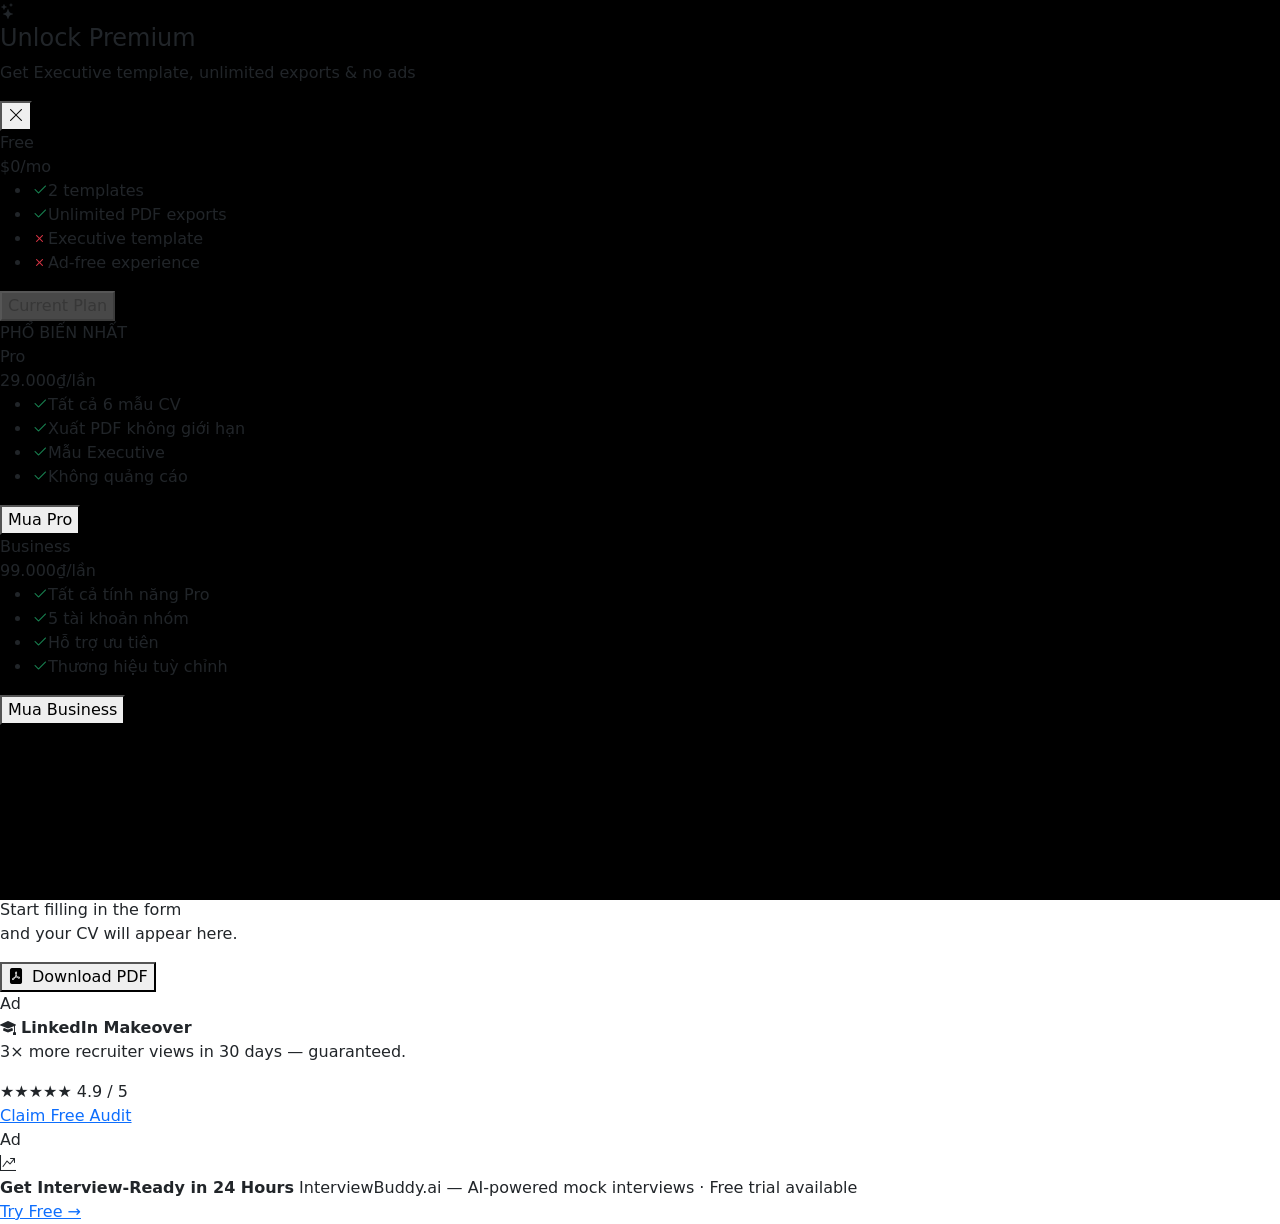
==== wwwroot/index.html @ 4c1756b5 "feat: implement payment integration with PayOS and add PDF generation service with multi-template su" ====
<!DOCTYPE html>
<html lang="en">
<head>
  <meta charset="UTF-8" />
  <meta name="viewport" content="width=device-width, initial-scale=1.0" />
  <title>CV Builder Pro — Professional Resume Generator</title>
  <link href="https://cdn.jsdelivr.net/npm/bootstrap@5.3.2/dist/css/bootstrap.min.css" rel="stylesheet" />
  <link href="https://cdn.jsdelivr.net/npm/bootstrap-icons@1.11.3/font/bootstrap-icons.min.css" rel="stylesheet" />
  <link href="/css/style.css?v=3" rel="stylesheet" />
  <!-- ═══ GOOGLE ADSENSE — Real publisher script ═══ -->
  <script async src="https://pagead2.googlesyndication.com/pagead/js/adsbygoogle.js?client=ca-pub-4398389720271327"
          crossorigin="anonymous"></script>
  <!-- AdSense manual slot config (fill slot IDs after creating ad units) -->
  <script src="/js/adsense-config.js"></script>
</head>
<body>

<!-- ══════════════════════════════════════════════════════════════
     TOP NAVIGATION
═══════════════════════════════════════════════════════════════════ -->
<nav class="top-nav">
  <div class="nav-inner">
    <div class="nav-brand">
      <i class="bi bi-file-earmark-person-fill"></i>
      CV Builder <span class="brand-pro">Pro</span>
    </div>
    <div class="nav-center d-none d-md-flex gap-3 align-items-center">
      <!-- Export counter — updated by JS -->
      <span id="exportCounter" class="counter-badge">3 exports left today</span>
    </div>
    <button class="btn-premium-nav" onclick="openPremiumModal()">
      <i class="bi bi-stars me-1"></i>Upgrade to Premium
    </button>
  </div>
</nav>

<!-- ══════════════════════════════════════════════════════════════
     AD BANNER — TOP LEADERBOARD 728×90
     HOW TO ACTIVATE GOOGLE ADSENSE:
       1. Go to https://adsense.google.com → Get Started
       2. Add your site URL, wait for approval (1-2 weeks)
       3. Create ad unit: Display Ad → Leaderboard 728×90
       4. Replace the .ad-demo-728 div below with:
          <script async src="https://pagead2.googlesyndication.com/pagead/js/adsbygoogle.js
            ?client=ca-pub-XXXXXXXXXXXXXXXX" crossorigin="anonymous"></script>
          <ins class="adsbygoogle" style="display:inline-block;width:728px;height:90px"
            data-ad-client="ca-pub-XXXXXXXXXXXXXXXX" data-ad-slot="XXXXXXXXXX"></ins>
          <script>(adsbygoogle = window.adsbygoogle || []).push({});</script>
═══════════════════════════════════════════════════════════════════ -->
<div class="ad-banner-top" id="adTop">
  <div class="ad-demo-728" id="adSlotTop">
    <span class="ad-pill">Ad</span>
    <div class="ad-content">
      <i class="bi bi-briefcase-fill ad-icon"></i>
      <div class="ad-text">
        <strong>Ready for your next career move?</strong>
        <span>TopCV.com — Professional CV writing by expert writers · From $99</span>
      </div>
    </div>
    <a class="ad-cta-btn" href="#" onclick="return false">Get Started →</a>
  </div>
</div>

<!-- ══════════════════════════════════════════════════════════════
     MAIN APP LAYOUT
═══════════════════════════════════════════════════════════════════ -->
<div class="app-layout">

  <!-- ── LEFT: Form panel ───────────────────────────────────────── -->
  <div class="form-panel" id="formPanel">
    <form id="cvForm" novalidate autocomplete="off">

      <!-- ╔══════════ PERSONAL INFO ══════════╗ -->
      <div class="form-section">
        <div class="section-head">
          <i class="bi bi-person-badge-fill"></i>Personal Information
        </div>
        <div class="section-body">

          <!-- Photo upload -->
          <div class="photo-upload-area" id="photoDropzone" onclick="document.getElementById('photoInput').click()" ondragover="event.preventDefault()" ondrop="handlePhotoDrop(event)">
            <img id="photoPreviewImg" src="" alt="" style="display:none" />
            <div id="photoPlaceholder">
              <i class="bi bi-person-circle"></i>
              <span>Click or drag to upload photo</span>
              <small>JPG, PNG · max 2MB</small>
            </div>
            <button type="button" id="photoRemoveBtn" style="display:none" onclick="removePhoto(event)">
              <i class="bi bi-x-circle-fill"></i>
            </button>
          </div>
          <input type="file" id="photoInput" accept="image/jpeg,image/png,image/webp" style="display:none" onchange="handlePhotoSelect(this)" />

          <div class="row g-3 mt-1">
            <div class="col-12">
              <label class="flabel">Full Name <span class="req">*</span></label>
              <input type="text" id="fullName" class="form-control" placeholder="e.g. John Smith" required />
            </div>
            <div class="col-md-6">
              <label class="flabel">Email Address</label>
              <div class="input-icon-wrap">
                <i class="bi bi-envelope"></i>
                <input type="email" id="email" class="form-control has-icon" placeholder="john@example.com" />
              </div>
            </div>
            <div class="col-md-6">
              <label class="flabel">Phone Number</label>
              <div class="input-icon-wrap">
                <i class="bi bi-telephone"></i>
                <input type="tel" id="phone" class="form-control has-icon" placeholder="+1 234 567 890" />
              </div>
            </div>
            <div class="col-12">
              <label class="flabel">Address / Location</label>
              <div class="input-icon-wrap">
                <i class="bi bi-geo-alt"></i>
                <input type="text" id="address" class="form-control has-icon" placeholder="City, Country" />
              </div>
            </div>
            <div class="col-12">
              <label class="flabel">Profile Summary</label>
              <textarea id="summary" class="form-control" rows="3"
                placeholder="A concise overview of your professional background and career goals..."></textarea>
            </div>
          </div>
        </div>
      </div>

      <!-- ╔══════════ EDUCATION ══════════╗ -->
      <div class="form-section">
        <div class="section-head">
          <i class="bi bi-mortarboard-fill"></i>Education
          <button type="button" class="btn-add-entry" onclick="addEducation()">
            <i class="bi bi-plus-lg"></i>Add
          </button>
        </div>
        <div class="section-body" id="educationContainer"></div>
      </div>

      <!-- ╔══════════ SKILLS ══════════╗ -->
      <div class="form-section">
        <div class="section-head">
          <i class="bi bi-lightning-charge-fill"></i>Skills
          <button type="button" class="btn-add-entry" onclick="addSkill()">
            <i class="bi bi-plus-lg"></i>Add
          </button>
        </div>
        <div class="section-body" id="skillsContainer"></div>
      </div>

      <!-- ╔══════════ WORK EXPERIENCE ══════════╗ -->
      <div class="form-section">
        <div class="section-head">
          <i class="bi bi-briefcase-fill"></i>Work Experience
          <button type="button" class="btn-add-entry" onclick="addExperience()">
            <i class="bi bi-plus-lg"></i>Add
          </button>
        </div>
        <div class="section-body" id="experienceContainer"></div>
      </div>

      <!-- ╔══════════ ACTIONS ══════════╗ -->
      <div class="form-actions">
        <button type="button" class="btn-preview-action" onclick="triggerPreview()">
          <i class="bi bi-eye-fill me-2"></i>Refresh Preview
        </button>
        <button type="submit" class="btn-generate-action" id="generateBtn">
          <i class="bi bi-file-earmark-arrow-down-fill me-2"></i>Download PDF
        </button>
      </div>
      <div id="statusMsg" class="status-msg" style="display:none;"></div>

    </form>
  </div><!-- /form-panel -->

  <!-- ── RIGHT: Preview panel ───────────────────────────────────── -->
  <div class="preview-panel">
    <div class="preview-sticky">

      <!-- Template selector -->
      <div class="selector-block">
        <div class="selector-label"><i class="bi bi-layout-text-sidebar me-1"></i>Template</div>
        <div class="template-grid-wrap">
          <div class="template-grid">

            <!-- FREE -->
            <label class="tpl-card" data-template="modern">
              <input type="radio" name="template" value="modern" checked hidden />
              <div class="tpl-thumb modern-thumb">
                <div class="t-sidebar"></div>
                <div class="t-main">
                  <div class="t-line long"></div><div class="t-line med"></div>
                  <div class="t-line short"></div><div class="t-line long"></div>
                </div>
              </div>
              <span>Modern</span>
              <div class="tpl-badge free">FREE</div>
            </label>

            <label class="tpl-card" data-template="classic">
              <input type="radio" name="template" value="classic" hidden />
              <div class="tpl-thumb classic-thumb">
                <div class="t-header-bar"></div>
                <div class="t-body">
                  <div class="t-line long"></div><div class="t-line med"></div>
                  <div class="t-line short"></div><div class="t-line long"></div>
                </div>
              </div>
              <span>Classic</span>
              <div class="tpl-badge free">FREE</div>
            </label>

            <!-- PRO -->
            <label class="tpl-card locked" data-plan="pro" data-template="executive">
              <input type="radio" name="template" value="executive" hidden disabled />
              <div class="tpl-thumb exec-thumb">
                <div class="t-exec-header"></div>
                <div class="t-exec-body">
                  <div class="t-exec-left"></div>
                  <div class="t-exec-right">
                    <div class="t-line long"></div><div class="t-line med"></div><div class="t-line short"></div>
                  </div>
                </div>
              </div>
              <span>Executive</span>
              <div class="tpl-badge pro"><i class="bi bi-lock-fill me-1"></i>PRO</div>
            </label>

            <label class="tpl-card locked" data-plan="pro" data-template="minimal">
              <input type="radio" name="template" value="minimal" hidden disabled />
              <div class="tpl-thumb minimal-thumb">
                <div class="t-min-name-bar"></div>
                <div class="t-min-body">
                  <div class="t-line long"></div><div class="t-line med"></div>
                  <div class="t-line short"></div><div class="t-line long"></div>
                </div>
              </div>
              <span>Minimal</span>
              <div class="tpl-badge pro"><i class="bi bi-lock-fill me-1"></i>PRO</div>
            </label>

            <!-- BUSINESS -->
            <label class="tpl-card locked" data-plan="business" data-template="creative">
              <input type="radio" name="template" value="creative" hidden disabled />
              <div class="tpl-thumb creative-thumb">
                <div class="t-creative-sidebar">
                  <div class="t-creative-accent-top"></div>
                  <div class="t-creative-lines">
                    <div class="t-line short" style="background:rgba(255,255,255,.4)"></div>
                    <div class="t-line med"   style="background:rgba(255,255,255,.3)"></div>
                  </div>
                </div>
                <div class="t-creative-main">
                  <div class="t-line long"></div><div class="t-line med"></div>
                  <div class="t-line short"></div><div class="t-line long"></div>
                </div>
              </div>
              <span>Creative</span>
              <div class="tpl-badge biz"><i class="bi bi-lock-fill me-1"></i>BUSINESS</div>
            </label>

          </div>
        </div>
      </div>

      <!-- Colour theme selector -->
      <div class="selector-block">
        <div class="selector-label"><i class="bi bi-palette me-1"></i>Colour Theme</div>
        <div class="theme-dots">
          <button class="tdot active" data-theme="blue"    title="Blue"    style="background:#1d4ed8"></button>
          <button class="tdot"        data-theme="dark"    title="Slate"   style="background:#0f172a"></button>
          <button class="tdot"        data-theme="purple"  title="Purple"  style="background:#7c3aed"></button>
          <button class="tdot"        data-theme="emerald" title="Emerald" style="background:#059669"></button>
          <button class="tdot"        data-theme="rose"    title="Rose"    style="background:#e11d48"></button>
          <button class="tdot"        data-theme="teal"    title="Teal"    style="background:#0891b2"></button>
          <button class="tdot"        data-theme="orange"  title="Orange"  style="background:#ea580c"></button>
        </div>
      </div>

      <!-- Live preview -->
      <div class="preview-box" id="previewBox">
        <div id="previewContent" class="preview-content">
          <!-- Rendered by renderPreview() in app.js -->
          <div class="preview-empty">
            <i class="bi bi-file-earmark-person"></i>
            <p>Start filling in the form<br/>and your CV will appear here.</p>
          </div>
        </div>
      </div>

      <!-- PDF button (duplicate for convenience) -->
      <button class="btn-generate-side" id="generateBtnSide"
              onclick="document.getElementById('cvForm').dispatchEvent(new Event('submit'))">
        <i class="bi bi-file-pdf-fill me-2"></i>Download PDF
      </button>

      <!-- ── SIDEBAR AD 300×250 (Medium Rectangle — highest CTR format)
           Replace .ad-demo-300 with your AdSense ins tag:
           <ins class="adsbygoogle" style="display:block;width:300px;height:250px"
             data-ad-client="ca-pub-XXXXXXXXXXXXXXXX" data-ad-slot="XXXXXXXXXX"></ins>
           <script>(adsbygoogle = window.adsbygoogle || []).push({});</script>
      ─────────────────────────────────────────────────────────────── -->
      <div class="ad-demo-300" id="adSlotSidebar">
        <span class="ad-pill">Ad</span>
        <div class="ad-300-body">
          <i class="bi bi-mortarboard-fill ad-icon-lg"></i>
          <strong>LinkedIn Makeover</strong>
          <p>3× more recruiter views in 30 days — guaranteed.</p>
          <div class="ad-stars">★★★★★ <span>4.9 / 5</span></div>
          <a class="ad-cta-btn-300" href="#" onclick="return false">Claim Free Audit</a>
        </div>
      </div>

    </div><!-- /preview-sticky -->
  </div><!-- /preview-panel -->

</div><!-- /app-layout -->

<!-- ══════════════════════════════════════════════════════════════
     AD BANNER — BOTTOM LEADERBOARD 728×90
     Replace .ad-demo-728 with your AdSense ins tag (same as top).
═══════════════════════════════════════════════════════════════════ -->
<div class="ad-banner-bottom">
  <div class="ad-demo-728" id="adSlotBottom">
    <span class="ad-pill">Ad</span>
    <div class="ad-content">
      <i class="bi bi-graph-up-arrow ad-icon"></i>
      <div class="ad-text">
        <strong>Get Interview-Ready in 24 Hours</strong>
        <span>InterviewBuddy.ai — AI-powered mock interviews · Free trial available</span>
      </div>
    </div>
    <a class="ad-cta-btn" href="#" onclick="return false">Try Free →</a>
  </div>
</div>

<!-- ══════════════════════════════════════════════════════════════
     PREMIUM MODAL
═══════════════════════════════════════════════════════════════════ -->
<div class="modal-backdrop" id="premiumModalBackdrop" onclick="closePremiumModal(event)">
  <div class="premium-modal" id="premiumModal">

    <!-- Header — text changes if triggered by export limit -->
    <div class="pm-header">
      <div>
        <div class="pm-icon" id="pmIcon"><i class="bi bi-stars"></i></div>
        <h4 class="pm-title" id="pmTitle">Unlock Premium</h4>
        <p class="pm-sub" id="pmSub">Get Executive template, unlimited exports &amp; no ads</p>
      </div>
      <button class="pm-close" onclick="closePremiumModal()"><i class="bi bi-x-lg"></i></button>
    </div>

    <!-- Payment step 1: Choose plan -->
    <div id="pmStep1">
      <div class="pm-plans">

        <div class="pm-plan">
          <div class="plan-name">Free</div>
          <div class="plan-price">$0<span>/mo</span></div>
          <ul class="plan-features">
            <li><i class="bi bi-check2 text-success"></i>2 templates</li>
            <li><i class="bi bi-check2 text-success"></i>Unlimited PDF exports</li>
            <li><i class="bi bi-x text-danger"></i>Executive template</li>
            <li><i class="bi bi-x text-danger"></i>Ad-free experience</li>
          </ul>
          <button class="plan-btn outline" disabled>Current Plan</button>
        </div>

        <div class="pm-plan featured">
          <div class="plan-badge">PHỔ BIẾN NHẤT</div>
          <div class="plan-name">Pro</div>
          <div class="plan-price">29.000₫<span>/lần</span></div>
          <ul class="plan-features">
            <li><i class="bi bi-check2 text-success"></i>Tất cả 6 mẫu CV</li>
            <li><i class="bi bi-check2 text-success"></i>Xuất PDF không giới hạn</li>
            <li><i class="bi bi-check2 text-success"></i>Mẫu Executive</li>
            <li><i class="bi bi-check2 text-success"></i>Không quảng cáo</li>
          </ul>
          <button class="plan-btn" onclick="showPaymentForm('pro', '29.000₫')">Mua Pro</button>
        </div>

        <div class="pm-plan">
          <div class="plan-name">Business</div>
          <div class="plan-price">99.000₫<span>/lần</span></div>
          <ul class="plan-features">
            <li><i class="bi bi-check2 text-success"></i>Tất cả tính năng Pro</li>
            <li><i class="bi bi-check2 text-success"></i>5 tài khoản nhóm</li>
            <li><i class="bi bi-check2 text-success"></i>Hỗ trợ ưu tiên</li>
            <li><i class="bi bi-check2 text-success"></i>Thương hiệu tuỳ chỉnh</li>
          </ul>
          <button class="plan-btn outline" onclick="showPaymentForm('business', '99.000₫')">Mua Business</button>
        </div>

      </div>
    </div>

    <!-- Payment step 2: PayOS redirect -->
    <div id="pmStep2" style="display:none">
      <div class="pm-payment-form">
        <h5 class="mb-1" id="pmPlanTitle">Nâng cấp lên Pro</h5>
        <p id="pmPlanPrice" class="text-muted mb-3" style="font-size:.95rem"></p>

        <div class="d-flex align-items-center gap-3 p-3 mb-3 rounded-3"
             style="background:#f0f9ff;border:1px solid #bae6fd">
          <strong style="font-size:1.1rem;color:#0369a1;flex-shrink:0">PayOS</strong>
          <div style="font-size:.85rem;color:#0369a1;line-height:1.4">
            Thanh toán an toàn qua <strong>PayOS</strong>.<br>
            Hỗ trợ chuyển khoản ngân hàng &amp; ví điện tử Việt Nam.
          </div>
        </div>

        <div id="pmPayError" class="alert alert-danger py-2 px-3 mb-2"
             style="display:none;font-size:.9rem"></div>

        <div class="pm-secure-note">
          <i class="bi bi-shield-lock-fill text-success me-1"></i>
          Giao dịch được mã hoá và bảo mật bởi PayOS
        </div>

        <div class="d-flex gap-2 mt-3">
          <button class="btn btn-outline-secondary flex-shrink-0" onclick="showStep1()">← Quay lại</button>
          <button class="btn-generate-action w-100" id="pmPayBtn" onclick="startPayOSPayment()">
            <i class="bi bi-box-arrow-up-right me-2"></i>Thanh toán qua PayOS
          </button>
        </div>
      </div>
    </div>

    <!-- Payment step 3: Success -->
    <div id="pmStep3" style="display:none" class="pm-success">
      <div class="success-icon"><i class="bi bi-check-circle-fill"></i></div>
      <h4>Payment Successful!</h4>
      <p>Welcome to Premium. Executive template and all Pro features are now unlocked.</p>
      <button class="btn-generate-action" onclick="activatePremium()">
        Start Using Premium <i class="bi bi-arrow-right ms-2"></i>
      </button>
    </div>

  </div>
</div>

<script src="https://cdn.jsdelivr.net/npm/bootstrap@5.3.2/dist/js/bootstrap.bundle.min.js"></script>
<script src="/js/app.js?v=3"></script>
</body>
</html>
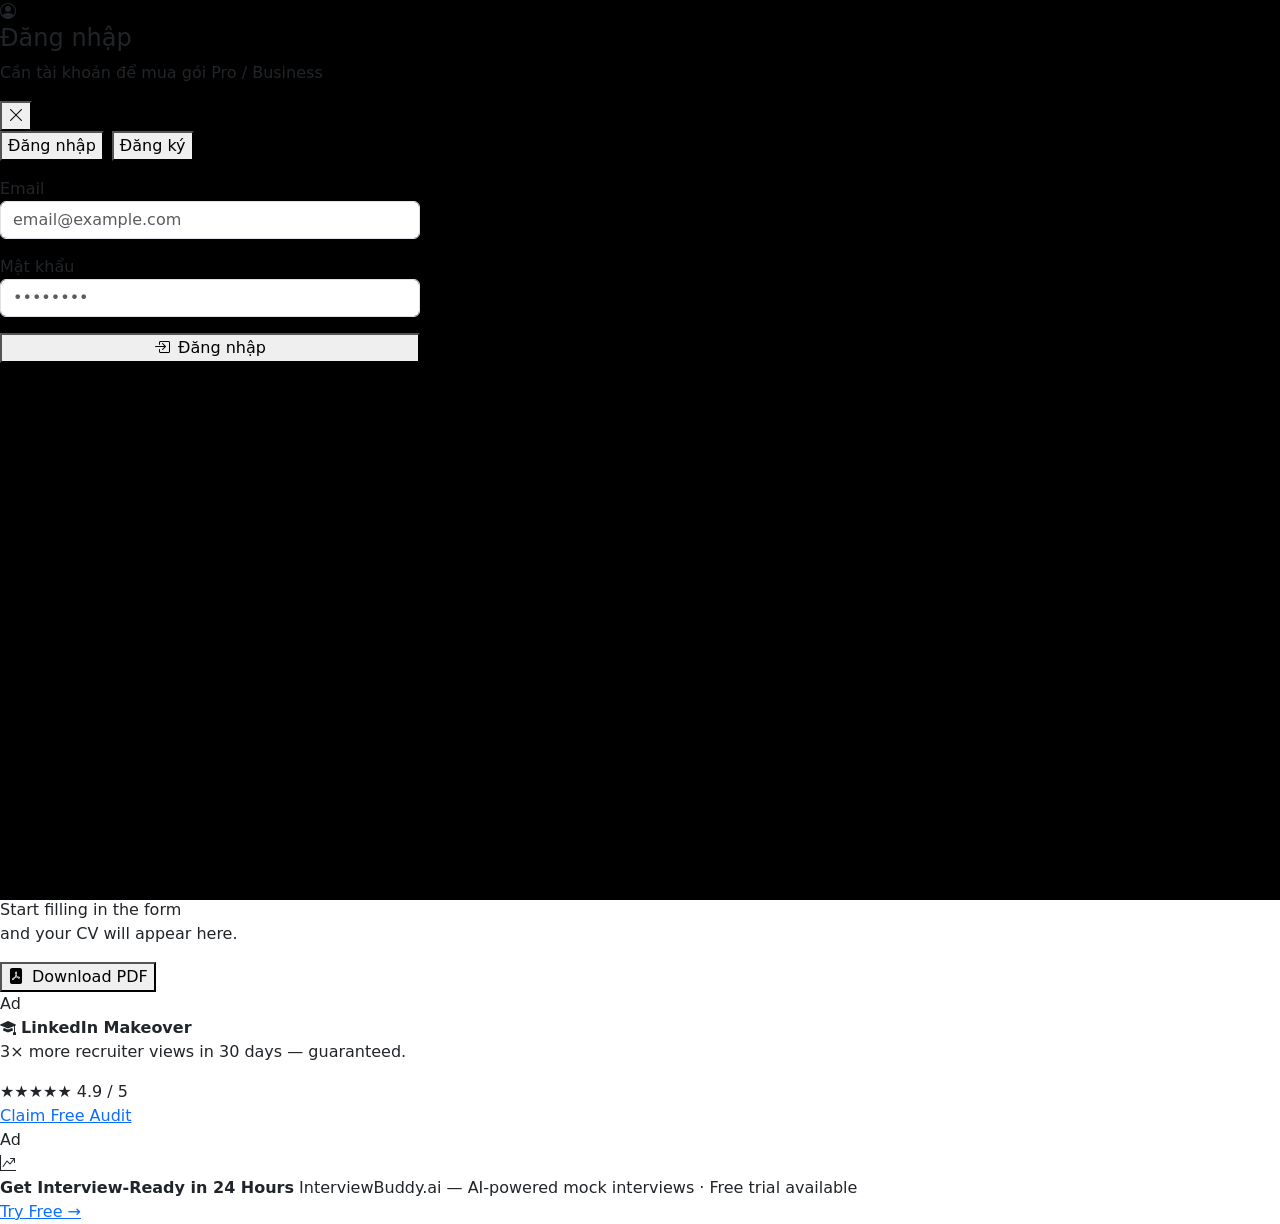
==== commit aa218494: "feat: implement user authentication, JWT support, and payment processing with Entity Framework Core" ====
--- a/wwwroot/index.html
+++ b/wwwroot/index.html
@@ -6,7 +6,7 @@
   <title>CV Builder Pro — Professional Resume Generator</title>
   <link href="https://cdn.jsdelivr.net/npm/bootstrap@5.3.2/dist/css/bootstrap.min.css" rel="stylesheet" />
   <link href="https://cdn.jsdelivr.net/npm/bootstrap-icons@1.11.3/font/bootstrap-icons.min.css" rel="stylesheet" />
-  <link href="/css/style.css?v=3" rel="stylesheet" />
+  <link href="/css/style.css?v=4" rel="stylesheet" />
   <!-- ═══ GOOGLE ADSENSE — Real publisher script ═══ -->
   <script async src="https://pagead2.googlesyndication.com/pagead/js/adsbygoogle.js?client=ca-pub-4398389720271327"
           crossorigin="anonymous"></script>
@@ -25,12 +25,24 @@
       CV Builder <span class="brand-pro">Pro</span>
     </div>
     <div class="nav-center d-none d-md-flex gap-3 align-items-center">
-      <!-- Export counter — updated by JS -->
       <span id="exportCounter" class="counter-badge">3 exports left today</span>
     </div>
-    <button class="btn-premium-nav" onclick="openPremiumModal()">
-      <i class="bi bi-stars me-1"></i>Upgrade to Premium
-    </button>
+    <div class="nav-right d-flex align-items-center gap-2">
+      <!-- Shown when logged in -->
+      <div id="navUserArea" style="display:none" class="d-flex align-items-center gap-2">
+        <span id="navUserEmail" class="nav-user-email"></span>
+        <span id="navPlanBadge" class="nav-plan-badge"></span>
+        <button class="btn-nav-outline" onclick="logoutUser()">Đăng xuất</button>
+      </div>
+      <!-- Shown when logged out -->
+      <button id="navLoginBtn" class="btn-nav-outline" onclick="openAuthModal('login')">
+        <i class="bi bi-person me-1"></i>Đăng nhập
+      </button>
+      <!-- Upgrade button — hidden when already pro/business -->
+      <button id="navUpgradeBtn" class="btn-premium-nav" onclick="openPremiumModal()">
+        <i class="bi bi-stars me-1"></i>Nâng cấp
+      </button>
+    </div>
   </div>
 </nav>
 
@@ -439,7 +451,62 @@
   </div>
 </div>
 
+<!-- ══════════════════════════════════════════════════════════════
+     AUTH MODAL — Login / Register
+═══════════════════════════════════════════════════════════════════ -->
+<div class="modal-backdrop" id="authModalBackdrop" onclick="closeAuthModal(event)">
+  <div class="premium-modal" id="authModal" style="max-width:420px">
+    <div class="pm-header">
+      <div>
+        <div class="pm-icon"><i class="bi bi-person-circle"></i></div>
+        <h4 class="pm-title" id="authModalTitle">Đăng nhập</h4>
+        <p class="pm-sub">Cần tài khoản để mua gói Pro / Business</p>
+      </div>
+      <button class="pm-close" onclick="closeAuthModal()"><i class="bi bi-x-lg"></i></button>
+    </div>
+
+    <!-- Tabs -->
+    <div class="d-flex gap-2 mb-3">
+      <button id="tabLogin"    class="auth-tab active"  onclick="switchAuthTab('login')">Đăng nhập</button>
+      <button id="tabRegister" class="auth-tab"         onclick="switchAuthTab('register')">Đăng ký</button>
+    </div>
+
+    <div id="authError" class="alert alert-danger py-2 px-3 mb-2" style="display:none;font-size:.9rem"></div>
+
+    <!-- Login form -->
+    <div id="authLoginForm">
+      <div class="mb-3">
+        <label class="flabel">Email</label>
+        <input type="email" id="loginEmail" class="form-control" placeholder="email@example.com" />
+      </div>
+      <div class="mb-3">
+        <label class="flabel">Mật khẩu</label>
+        <input type="password" id="loginPassword" class="form-control" placeholder="••••••••" />
+      </div>
+      <button class="btn-generate-action w-100" id="loginBtn" onclick="submitLogin()">
+        <i class="bi bi-box-arrow-in-right me-2"></i>Đăng nhập
+      </button>
+    </div>
+
+    <!-- Register form -->
+    <div id="authRegisterForm" style="display:none">
+      <div class="mb-3">
+        <label class="flabel">Email</label>
+        <input type="email" id="regEmail" class="form-control" placeholder="email@example.com" />
+      </div>
+      <div class="mb-3">
+        <label class="flabel">Mật khẩu <small class="text-muted">(tối thiểu 6 ký tự)</small></label>
+        <input type="password" id="regPassword" class="form-control" placeholder="••••••••" />
+      </div>
+      <button class="btn-generate-action w-100" id="registerBtn" onclick="submitRegister()">
+        <i class="bi bi-person-plus me-2"></i>Đăng ký
+      </button>
+    </div>
+
+  </div>
+</div>
+
 <script src="https://cdn.jsdelivr.net/npm/bootstrap@5.3.2/dist/js/bootstrap.bundle.min.js"></script>
-<script src="/js/app.js?v=3"></script>
+<script src="/js/app.js?v=4"></script>
 </body>
 </html>
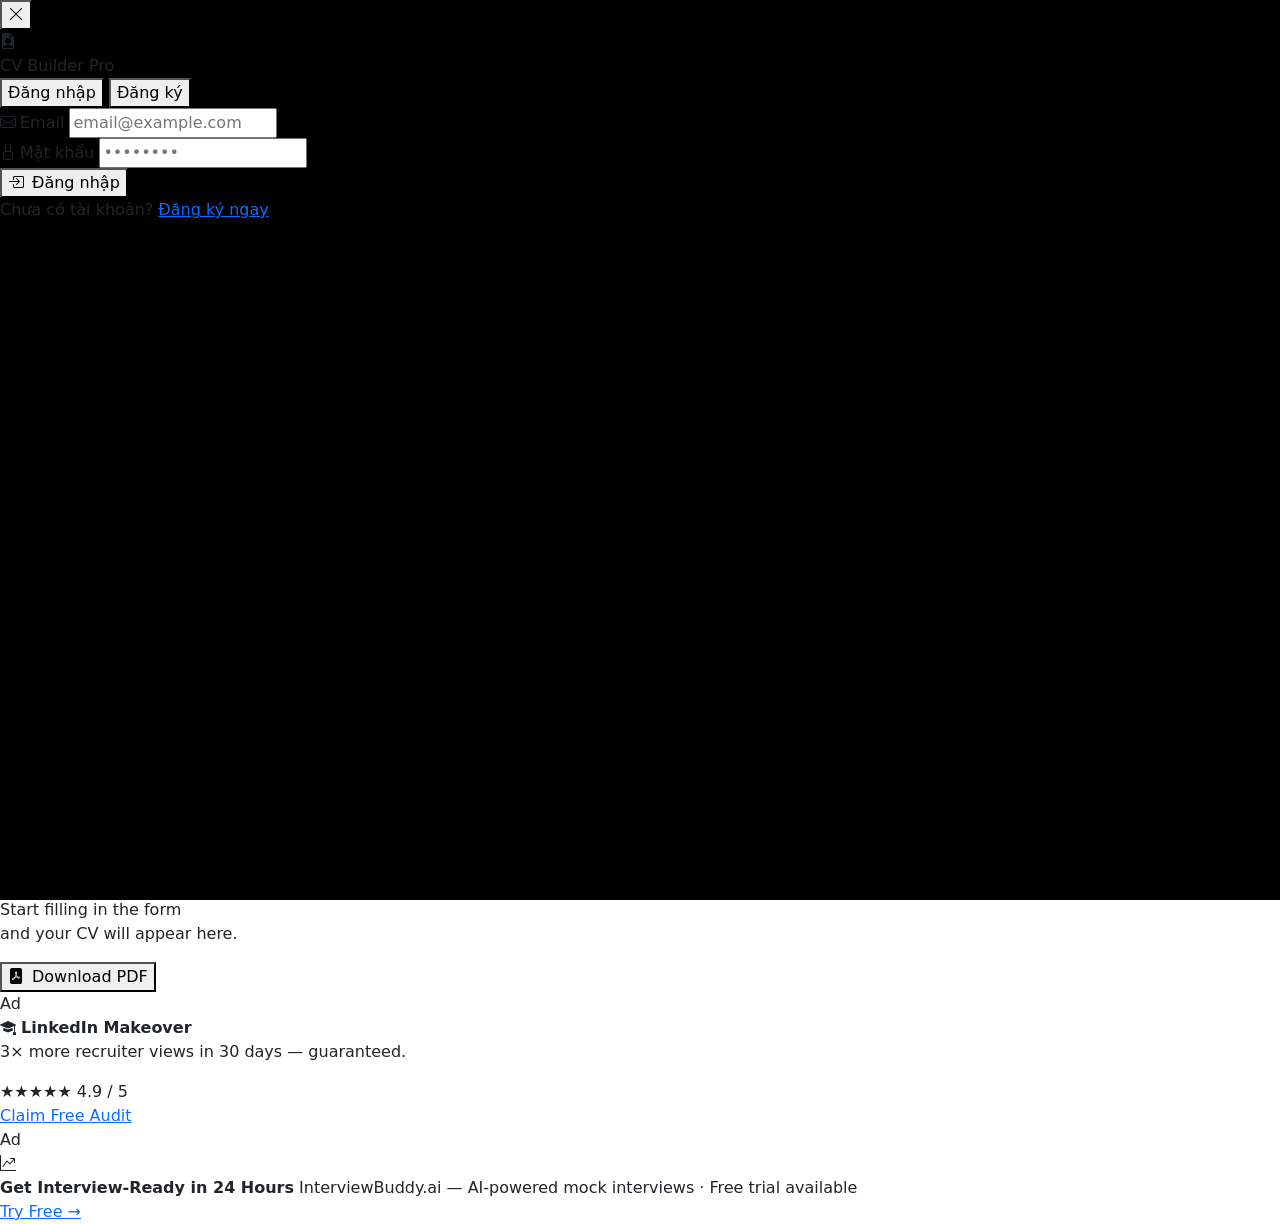
==== commit 0d7f461c: "redesign: compact nav user chip with dropdown, clean auth modal - Nav: replace inline email+buttons " ====
--- a/wwwroot/index.html
+++ b/wwwroot/index.html
@@ -6,7 +6,7 @@
   <title>CV Builder Pro — Professional Resume Generator</title>
   <link href="https://cdn.jsdelivr.net/npm/bootstrap@5.3.2/dist/css/bootstrap.min.css" rel="stylesheet" />
   <link href="https://cdn.jsdelivr.net/npm/bootstrap-icons@1.11.3/font/bootstrap-icons.min.css" rel="stylesheet" />
-  <link href="/css/style.css?v=4" rel="stylesheet" />
+  <link href="/css/style.css?v=5" rel="stylesheet" />
   <!-- ═══ GOOGLE ADSENSE — Real publisher script ═══ -->
   <script async src="https://pagead2.googlesyndication.com/pagead/js/adsbygoogle.js?client=ca-pub-4398389720271327"
           crossorigin="anonymous"></script>
@@ -27,21 +27,29 @@
     <div class="nav-center d-none d-md-flex gap-3 align-items-center">
       <span id="exportCounter" class="counter-badge">3 exports left today</span>
     </div>
-    <div class="nav-right d-flex align-items-center gap-2">
-      <!-- Shown when logged in -->
-      <div id="navUserArea" style="display:none" class="d-flex align-items-center gap-2">
-        <span id="navUserEmail" class="nav-user-email"></span>
-        <span id="navPlanBadge" class="nav-plan-badge"></span>
-        <button class="btn-nav-outline" onclick="logoutUser()">Đăng xuất</button>
-      </div>
-      <!-- Shown when logged out -->
-      <button id="navLoginBtn" class="btn-nav-outline" onclick="openAuthModal('login')">
-        <i class="bi bi-person me-1"></i>Đăng nhập
-      </button>
+    <div class="nav-right">
       <!-- Upgrade button — hidden when already pro/business -->
       <button id="navUpgradeBtn" class="btn-premium-nav" onclick="openPremiumModal()">
         <i class="bi bi-stars me-1"></i>Nâng cấp
       </button>
+      <!-- Logged out: single login button -->
+      <button id="navLoginBtn" class="btn-nav-outline" onclick="openAuthModal('login')">
+        <i class="bi bi-person-fill me-1"></i>Đăng nhập
+      </button>
+      <!-- Logged in: avatar chip with dropdown -->
+      <div id="navUserArea" class="nav-user-chip" style="display:none" onclick="toggleUserMenu()">
+        <div class="nav-avatar" id="navAvatar">U</div>
+        <span id="navPlanBadge" class="nav-plan-badge" style="display:none"></span>
+        <i class="bi bi-chevron-down nav-chevron"></i>
+        <!-- Dropdown -->
+        <div class="nav-user-menu" id="navUserMenu">
+          <div class="num-email" id="navUserEmail"></div>
+          <div class="num-divider"></div>
+          <button class="num-item" onclick="logoutUser(); event.stopPropagation()">
+            <i class="bi bi-box-arrow-right"></i> Đăng xuất
+          </button>
+        </div>
+      </div>
     </div>
   </div>
 </nav>
@@ -455,58 +463,65 @@
      AUTH MODAL — Login / Register
 ═══════════════════════════════════════════════════════════════════ -->
 <div class="modal-backdrop" id="authModalBackdrop" onclick="closeAuthModal(event)">
-  <div class="premium-modal" id="authModal" style="max-width:420px">
-    <div class="pm-header">
-      <div>
-        <div class="pm-icon"><i class="bi bi-person-circle"></i></div>
-        <h4 class="pm-title" id="authModalTitle">Đăng nhập</h4>
-        <p class="pm-sub">Cần tài khoản để mua gói Pro / Business</p>
-      </div>
-      <button class="pm-close" onclick="closeAuthModal()"><i class="bi bi-x-lg"></i></button>
+  <div class="auth-modal" id="authModal">
+
+    <!-- Close button -->
+    <button class="auth-modal-close" onclick="closeAuthModal()">
+      <i class="bi bi-x-lg"></i>
+    </button>
+
+    <!-- Logo / brand -->
+    <div class="auth-brand">
+      <div class="auth-brand-icon">
+        <i class="bi bi-file-earmark-person-fill"></i>
+      </div>
+      <div class="auth-brand-name">CV Builder <span>Pro</span></div>
     </div>
 
     <!-- Tabs -->
-    <div class="d-flex gap-2 mb-3">
+    <div class="auth-tabs">
       <button id="tabLogin"    class="auth-tab active"  onclick="switchAuthTab('login')">Đăng nhập</button>
       <button id="tabRegister" class="auth-tab"         onclick="switchAuthTab('register')">Đăng ký</button>
     </div>
 
-    <div id="authError" class="alert alert-danger py-2 px-3 mb-2" style="display:none;font-size:.9rem"></div>
+    <div id="authError" class="auth-error" style="display:none"></div>
 
     <!-- Login form -->
     <div id="authLoginForm">
-      <div class="mb-3">
-        <label class="flabel">Email</label>
-        <input type="email" id="loginEmail" class="form-control" placeholder="email@example.com" />
-      </div>
-      <div class="mb-3">
-        <label class="flabel">Mật khẩu</label>
-        <input type="password" id="loginPassword" class="form-control" placeholder="••••••••" />
-      </div>
-      <button class="btn-generate-action w-100" id="loginBtn" onclick="submitLogin()">
+      <div class="auth-field">
+        <label class="auth-label"><i class="bi bi-envelope me-1"></i>Email</label>
+        <input type="email" id="loginEmail" class="auth-input" placeholder="email@example.com" />
+      </div>
+      <div class="auth-field">
+        <label class="auth-label"><i class="bi bi-lock me-1"></i>Mật khẩu</label>
+        <input type="password" id="loginPassword" class="auth-input" placeholder="••••••••" />
+      </div>
+      <button class="auth-btn" id="loginBtn" onclick="submitLogin()">
         <i class="bi bi-box-arrow-in-right me-2"></i>Đăng nhập
       </button>
+      <p class="auth-switch">Chưa có tài khoản? <a href="#" onclick="switchAuthTab('register');return false">Đăng ký ngay</a></p>
     </div>
 
     <!-- Register form -->
     <div id="authRegisterForm" style="display:none">
-      <div class="mb-3">
-        <label class="flabel">Email</label>
-        <input type="email" id="regEmail" class="form-control" placeholder="email@example.com" />
-      </div>
-      <div class="mb-3">
-        <label class="flabel">Mật khẩu <small class="text-muted">(tối thiểu 6 ký tự)</small></label>
-        <input type="password" id="regPassword" class="form-control" placeholder="••••••••" />
-      </div>
-      <button class="btn-generate-action w-100" id="registerBtn" onclick="submitRegister()">
-        <i class="bi bi-person-plus me-2"></i>Đăng ký
+      <div class="auth-field">
+        <label class="auth-label"><i class="bi bi-envelope me-1"></i>Email</label>
+        <input type="email" id="regEmail" class="auth-input" placeholder="email@example.com" />
+      </div>
+      <div class="auth-field">
+        <label class="auth-label"><i class="bi bi-lock me-1"></i>Mật khẩu <span class="auth-hint">(tối thiểu 6 ký tự)</span></label>
+        <input type="password" id="regPassword" class="auth-input" placeholder="••••••••" />
+      </div>
+      <button class="auth-btn" id="registerBtn" onclick="submitRegister()">
+        <i class="bi bi-person-plus me-2"></i>Tạo tài khoản
       </button>
+      <p class="auth-switch">Đã có tài khoản? <a href="#" onclick="switchAuthTab('login');return false">Đăng nhập</a></p>
     </div>
 
   </div>
 </div>
 
 <script src="https://cdn.jsdelivr.net/npm/bootstrap@5.3.2/dist/js/bootstrap.bundle.min.js"></script>
-<script src="/js/app.js?v=4"></script>
+<script src="/js/app.js?v=5"></script>
 </body>
 </html>
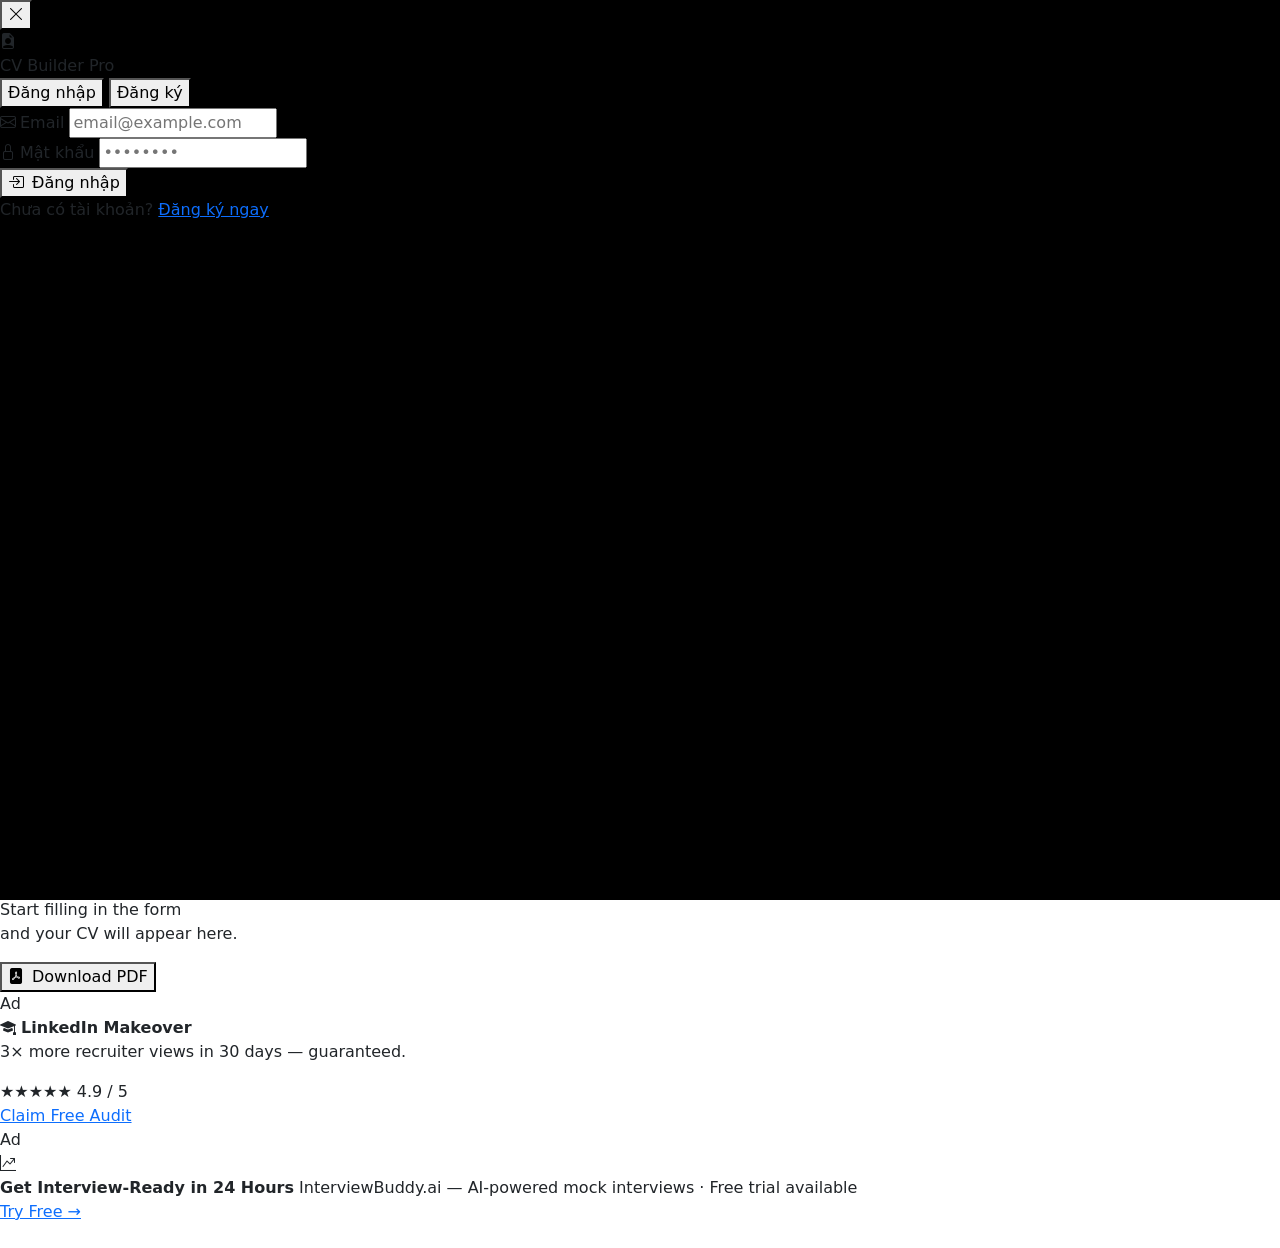
==== commit 7278beb1: "feat: add Adsterra native banner at bottom of page" ====
--- a/wwwroot/index.html
+++ b/wwwroot/index.html
@@ -6,12 +6,14 @@
   <title>CV Builder Pro — Professional Resume Generator</title>
   <link href="https://cdn.jsdelivr.net/npm/bootstrap@5.3.2/dist/css/bootstrap.min.css" rel="stylesheet" />
   <link href="https://cdn.jsdelivr.net/npm/bootstrap-icons@1.11.3/font/bootstrap-icons.min.css" rel="stylesheet" />
-  <link href="/css/style.css?v=5" rel="stylesheet" />
+  <link href="/css/style.css?v=6" rel="stylesheet" />
   <!-- ═══ GOOGLE ADSENSE — Real publisher script ═══ -->
   <script async src="https://pagead2.googlesyndication.com/pagead/js/adsbygoogle.js?client=ca-pub-4398389720271327"
           crossorigin="anonymous"></script>
   <!-- AdSense manual slot config (fill slot IDs after creating ad units) -->
   <script src="/js/adsense-config.js"></script>
+  <!-- Popunder Adsterra -->
+  <script src="https://pl29212638.profitablecpmratenetwork.com/48/7f/17/487f17e55e24759b9ba540ef032b6e20.js"></script>
 </head>
 <body>
 
@@ -259,8 +261,23 @@
               <div class="tpl-badge pro"><i class="bi bi-lock-fill me-1"></i>PRO</div>
             </label>
 
-            <!-- BUSINESS -->
-            <label class="tpl-card locked" data-plan="business" data-template="creative">
+            <!-- PRO (continued) -->
+            <label class="tpl-card locked" data-plan="pro" data-template="elegant">
+              <input type="radio" name="template" value="elegant" hidden disabled />
+              <div class="tpl-thumb elegant-thumb">
+                <div class="t-elegant-header"></div>
+                <div class="t-elegant-body">
+                  <div class="t-elegant-left"></div>
+                  <div class="t-elegant-right">
+                    <div class="t-line long"></div><div class="t-line med"></div><div class="t-line short"></div>
+                  </div>
+                </div>
+              </div>
+              <span>Elegant</span>
+              <div class="tpl-badge pro"><i class="bi bi-lock-fill me-1"></i>PRO</div>
+            </label>
+
+            <label class="tpl-card locked" data-plan="pro" data-template="creative">
               <input type="radio" name="template" value="creative" hidden disabled />
               <div class="tpl-thumb creative-thumb">
                 <div class="t-creative-sidebar">
@@ -276,6 +293,22 @@
                 </div>
               </div>
               <span>Creative</span>
+              <div class="tpl-badge pro"><i class="bi bi-lock-fill me-1"></i>PRO</div>
+            </label>
+
+            <!-- BUSINESS -->
+            <label class="tpl-card locked" data-plan="business" data-template="sharp">
+              <input type="radio" name="template" value="sharp" hidden disabled />
+              <div class="tpl-thumb sharp-thumb">
+                <div class="t-sharp-header"></div>
+                <div class="t-sharp-body">
+                  <div class="t-sharp-left"></div>
+                  <div class="t-sharp-right">
+                    <div class="t-line long"></div><div class="t-line med"></div><div class="t-line short"></div>
+                  </div>
+                </div>
+              </div>
+              <span>Sharp</span>
               <div class="tpl-badge biz"><i class="bi bi-lock-fill me-1"></i>BUSINESS</div>
             </label>
 
@@ -391,9 +424,9 @@
           <div class="plan-name">Pro</div>
           <div class="plan-price">29.000₫<span>/lần</span></div>
           <ul class="plan-features">
-            <li><i class="bi bi-check2 text-success"></i>Tất cả 6 mẫu CV</li>
+            <li><i class="bi bi-check2 text-success"></i>Tất cả 6 mẫu CV đẹp</li>
             <li><i class="bi bi-check2 text-success"></i>Xuất PDF không giới hạn</li>
-            <li><i class="bi bi-check2 text-success"></i>Mẫu Executive</li>
+            <li><i class="bi bi-check2 text-success"></i>Mẫu Executive, Elegant, Creative</li>
             <li><i class="bi bi-check2 text-success"></i>Không quảng cáo</li>
           </ul>
           <button class="plan-btn" onclick="showPaymentForm('pro', '29.000₫')">Mua Pro</button>
@@ -403,7 +436,7 @@
           <div class="plan-name">Business</div>
           <div class="plan-price">99.000₫<span>/lần</span></div>
           <ul class="plan-features">
-            <li><i class="bi bi-check2 text-success"></i>Tất cả tính năng Pro</li>
+            <li><i class="bi bi-check2 text-success"></i>Tất cả 6 mẫu Pro + mẫu Sharp</li>
             <li><i class="bi bi-check2 text-success"></i>5 tài khoản nhóm</li>
             <li><i class="bi bi-check2 text-success"></i>Hỗ trợ ưu tiên</li>
             <li><i class="bi bi-check2 text-success"></i>Thương hiệu tuỳ chỉnh</li>
@@ -522,6 +555,12 @@
 </div>
 
 <script src="https://cdn.jsdelivr.net/npm/bootstrap@5.3.2/dist/js/bootstrap.bundle.min.js"></script>
-<script src="/js/app.js?v=5"></script>
+<script src="/js/app.js?v=6"></script>
+
+<!-- Adsterra Native Banner -->
+<div style="max-width:900px;margin:0 auto;padding:12px 16px">
+  <script async="async" data-cfasync="false" src="https://pl29212994.profitablecpmratenetwork.com/1f8ecd8c1a874782fcae82f0227f1882/invoke.js"></script>
+  <div id="container-1f8ecd8c1a874782fcae82f0227f1882"></div>
+</div>
 </body>
 </html>
